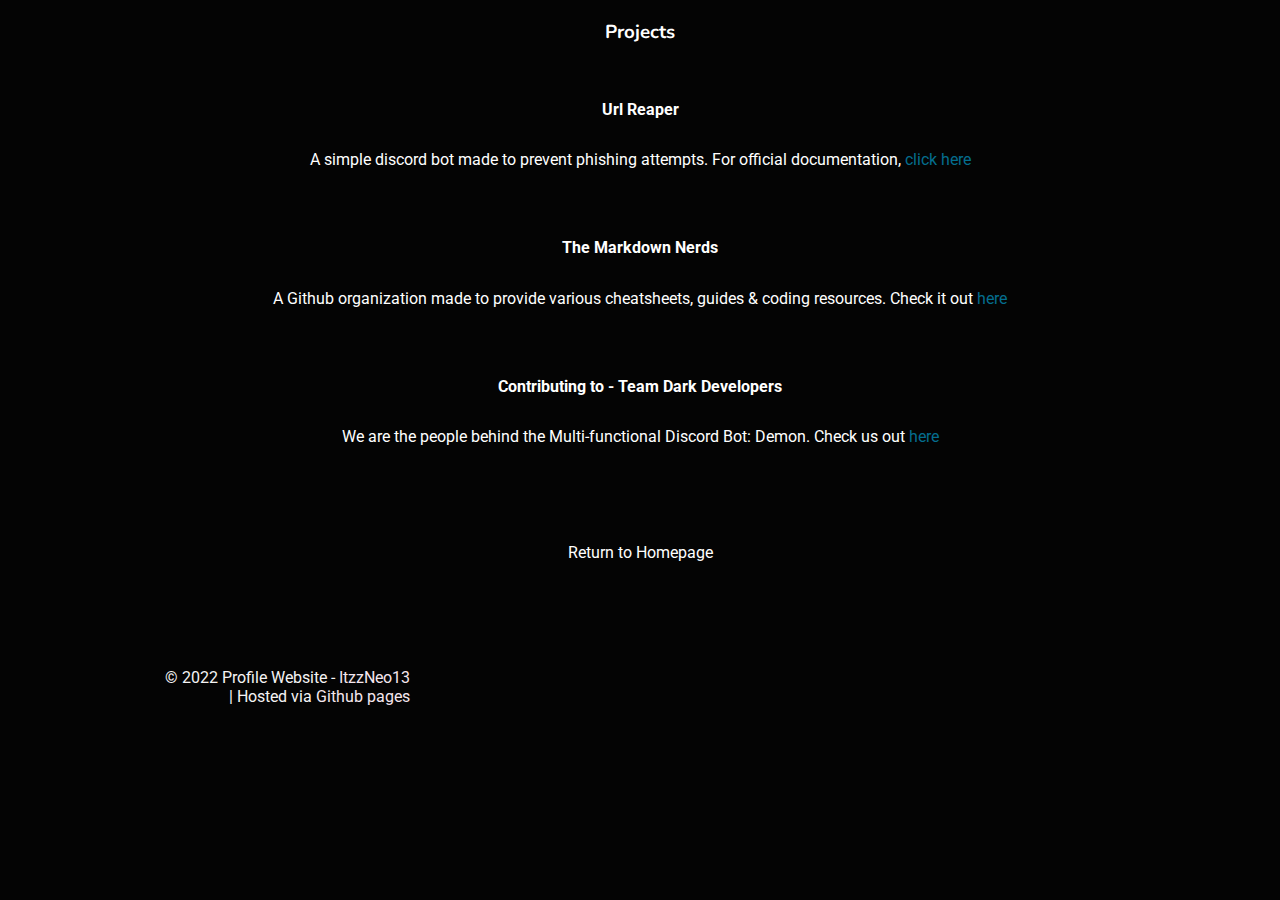
==== project.html @ f9eb8f71 "Add files via upload" ====
<!DOCTYPE html>
<html lang="en">
<head>
        <!--Font-->
        <link rel="preconnect" href="https://fonts.googleapis.com">
        <link rel="preconnect" href="https://fonts.gstatic.com" crossorigin>
        <link href="https://fonts.googleapis.com/css2?family=Manrope:wght@300&family=Nunito:wght@300&family=Roboto:wght@300&display=swap" rel="stylesheet">
        <link rel="stylesheet" href="./projects/project.css">
        <title>Profile Website | Project</title>
        <link rel="shortcut icon" type="image/png" href="./assets/favicon.ico">
</head>
<!-------Head End-------->
<body>
        <h3 id="title">Projects</h3>
        <h4>Url Reaper</h4>
        <p>A simple discord bot made to prevent
        phishing attempts. For official documentation, <a id="c1" href="https://github.com/url-reaper">click here</a></p>
        <br>
<!---------------------------->
        <h4>The Markdown Nerds</h4>
        <p>A Github organization made to 
        provide various cheatsheets, guides & coding resources. Check it out <a id="c2" href="https://github.com/TheMarkdownNerds">here</a></p>
        <br>
<!---------------------------->
        <h4>Contributing to - Team Dark Developers</h4>
        <p>We are the people 
            behind the Multi-functional Discord Bot: Demon. Check us out <a id="c3" href="https://github.com/Team-Dark-Developers">here</a></p>
        <br>
        <br>
        <br>
        <br>
        <center><a id="home" href="index.html">Return to Homepage</a></center>
</body>
<br>
<br>
<br>
<br>
<!--Footer Starts-->
    <footer>
        <div class="creds">
            <pre>
                    <p>© 2022 Profile Website - <a href="https://discord.com/users/756200102342688788">ItzzNeo13</a>
| Hosted via <a href="https://pages.github.com/">Github pages</a></p>
            </pre>
           
        </div>
    </footer>

</html>
---- projects/project.css ----
body{
    background-color: #040404;
}

h3{
    text-align: center;
    color: #ffffff;
    font-family: 'Nunito', sans-serif;
    margin-bottom: 50px;
}

h4{
    text-align: center;
    /* margin-right: 40px; */
    color: #ffffff;
    font-family: 'Roboto', sans-serif;
    padding: 5px 0 5px 0;
}


p{
    text-align: center;
    color: #ffffff;
    font-family: 'Roboto', sans-serif;
    padding: 5px 0 5px 0;
    margin-bottom: 20px;
}

#c1{
    text-align: center;
    text-decoration: none;
    color: #046E8F;
    font-family: 'Roboto', sans-serif;
    padding: 5px 0 5px 0;
}

#c2{
    text-align: center;
    text-decoration: none;
    color: #046E8F;
    font-family: 'Roboto', sans-serif;
    padding: 5px 0 5px 0;
}

#c3{
    text-align: center;
    text-decoration: none;
    color: #046E8F;
    font-family: 'Roboto', sans-serif;
    padding: 5px 0 5px 0; 
}

#home{
    text-align: center;
    text-decoration: none;
    color: #ffffff;
    font-family: 'Roboto', sans-serif;
}

.creds p{
    display: inline-block;
    text-align: end;
    font-size: medium;
    color: #f5f3f4;
    font-family: 'Roboto', sans-serif;
}

.creds p a{
    text-decoration: none;
    color: #f5e6ee;
}

@media screen and (max-width: 1024px) {
    h3{
        text-align: center;
        color: #ffffff;
        font-family: 'Nunito', sans-serif;
        margin: 95px;
        font-size: xx-large;
    }

    h4{
        text-align: center;
        font-size: 34px;
        color: #ffffff;
        font-family: 'Roboto', sans-serif;
        padding: 5px 0 5px 0;
    }

    #home{
        font-size: xx-large;
        margin: 30px;
    }

    .creds p{
        text-align: left;
        float: left;
        font-size: xx-large;
        color: #f5f3f4;
        font-family: 'Roboto', sans-serif;
        font-size: 30px;
    }

    p{
        text-align: center;
        font-size: xx-large;
        color: #ffffff;
        font-family: 'Roboto', sans-serif;
        margin-left: 65px;
        margin-right: 65px;
    }
}
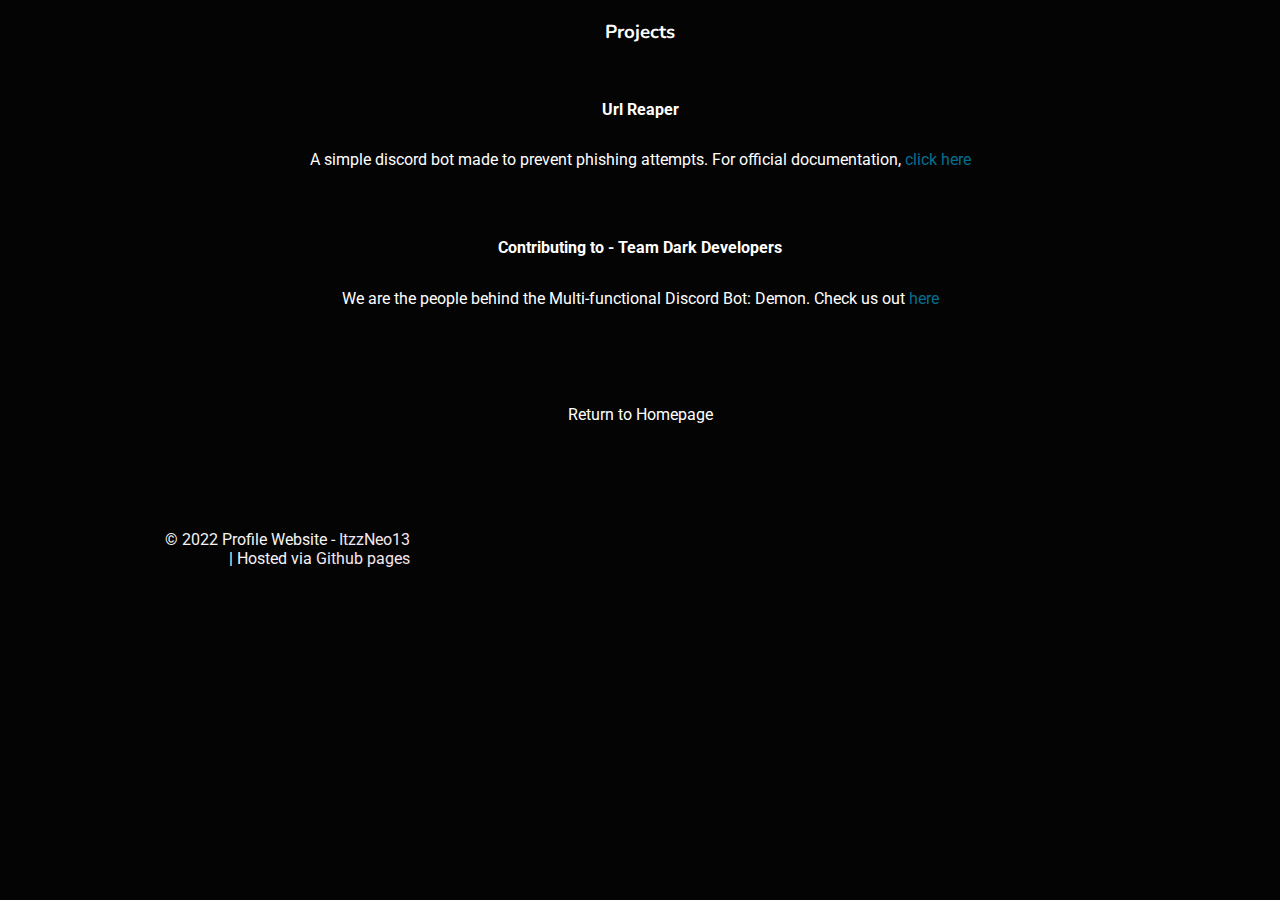
==== commit c0cf9d14: "Update project.html" ====
--- a/project.html
+++ b/project.html
@@ -15,11 +15,6 @@
         <h4>Url Reaper</h4>
         <p>A simple discord bot made to prevent
         phishing attempts. For official documentation, <a id="c1" href="https://github.com/url-reaper">click here</a></p>
-        <br>
-<!---------------------------->
-        <h4>The Markdown Nerds</h4>
-        <p>A Github organization made to 
-        provide various cheatsheets, guides & coding resources. Check it out <a id="c2" href="https://github.com/TheMarkdownNerds">here</a></p>
         <br>
 <!---------------------------->
         <h4>Contributing to - Team Dark Developers</h4>
@@ -46,4 +41,4 @@
         </div>
     </footer>
 
-</html>+</html>
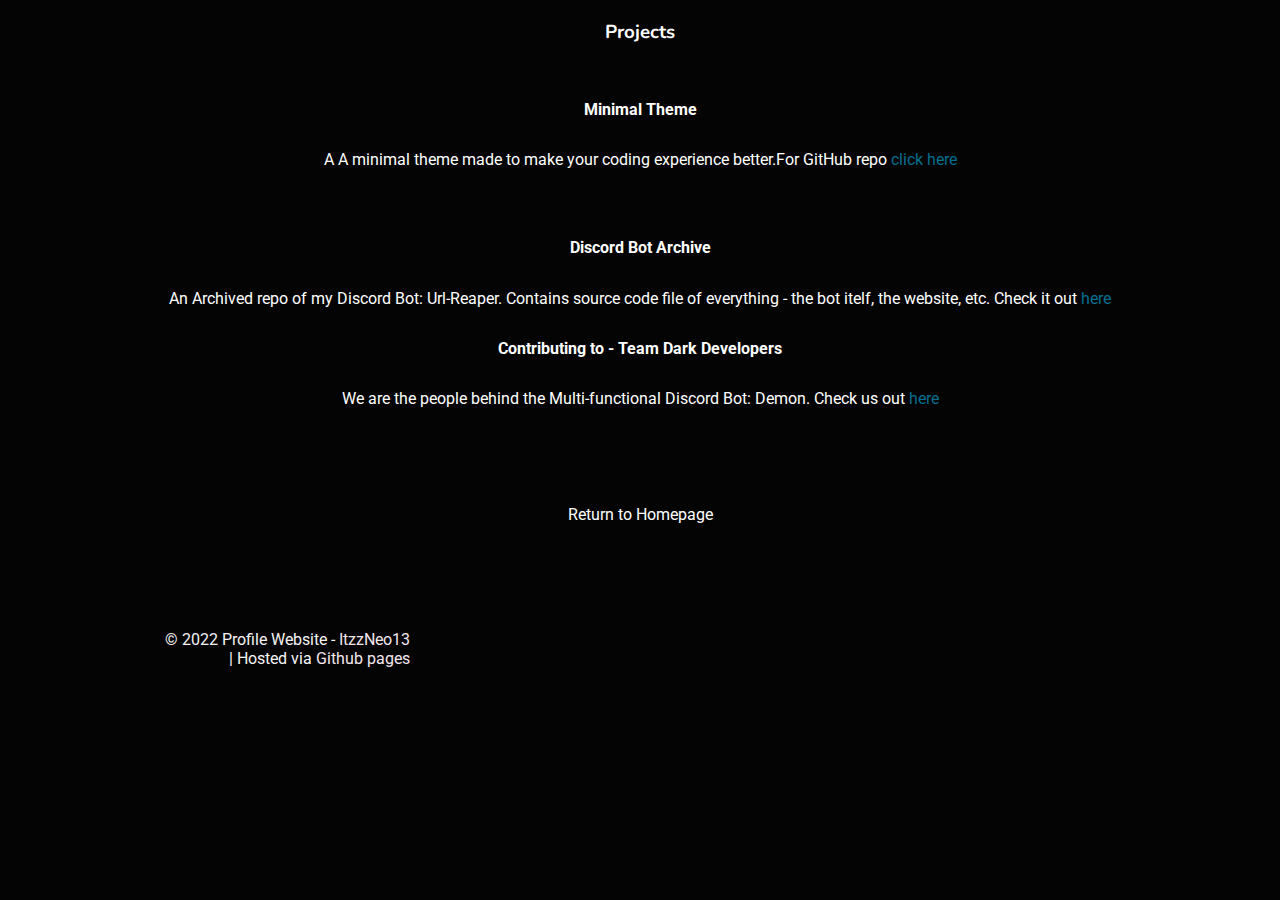
==== commit 5581b607: "Updated Project page" ====
--- a/project.html
+++ b/project.html
@@ -12,10 +12,13 @@
 <!-------Head End-------->
 <body>
         <h3 id="title">Projects</h3>
-        <h4>Url Reaper</h4>
-        <p>A simple discord bot made to prevent
-        phishing attempts. For official documentation, <a id="c1" href="https://github.com/url-reaper">click here</a></p>
+        <h4>Minimal Theme</h4>
+        <p>A A minimal theme made to make your coding experience better.For GitHub repo <a id="c1" href="https://github.com/ItzzNeo13/Minimal-Theme">click here</a></p>
         <br>
+<!---------------------------->
+        <h4>Discord Bot Archive</h4>
+        <p>An Archived repo of my Discord Bot: Url-Reaper. Contains source code file of everything - the bot itelf, the website, etc. Check it out <a id="c2" href="https://github.com/ItzzNeo13/Discord-Bot-Archive">here</a></p>
+        
 <!---------------------------->
         <h4>Contributing to - Team Dark Developers</h4>
         <p>We are the people 
